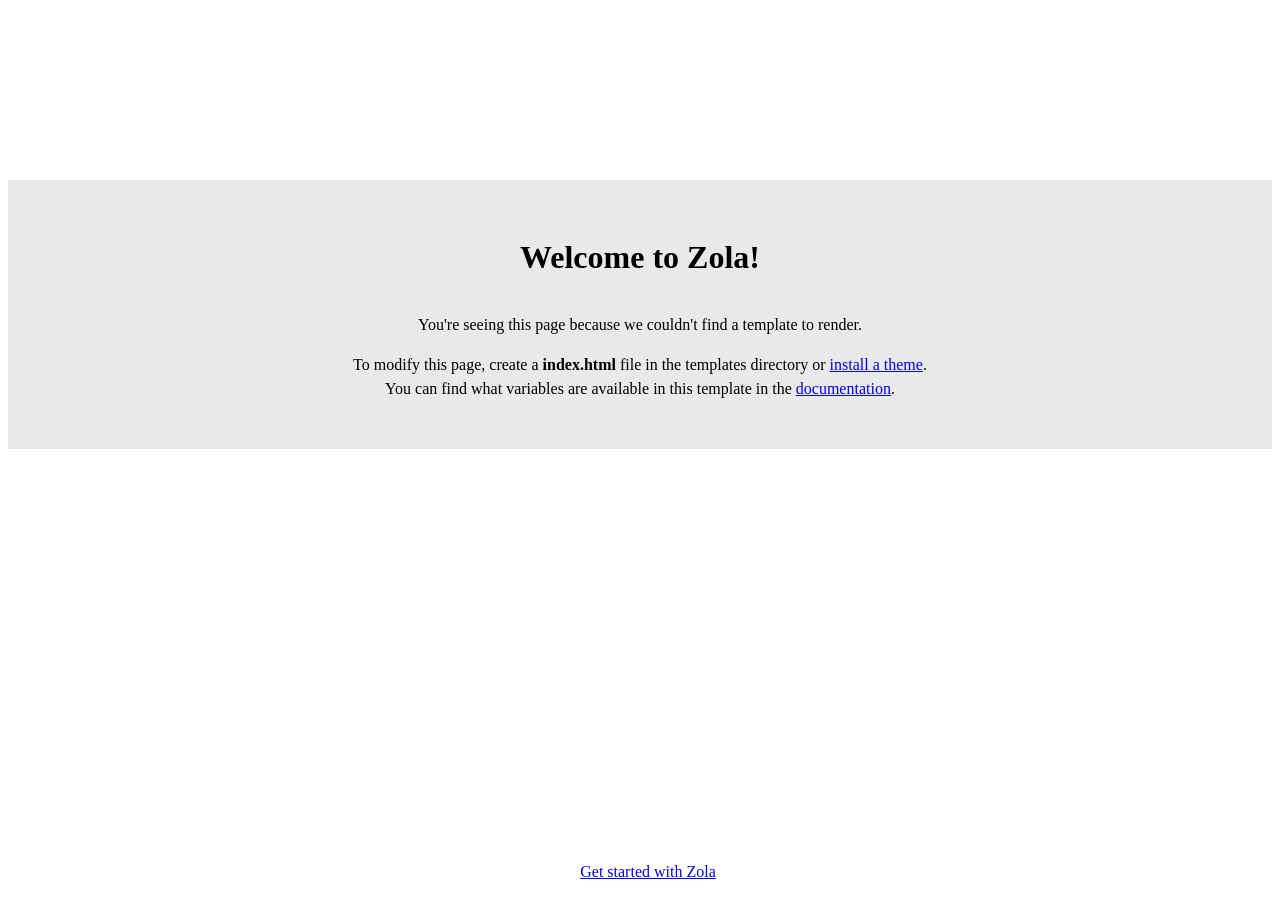
==== index.html @ 979e3444 "Deploy ipl31/kenc to ipl31/kenc:gh-pages" ====
<html>
    <head>
        <title>Zola</title>
    </head>
    <body>
        <div class="container">
            <h1>Welcome to Zola!</h1>
            <p>
                You're seeing this page because we couldn't find a template to render.
            </p>
            <p>
                To modify this page, create a <b>index.html</b> file in the templates directory or
                <a href="https://www.getzola.org/documentation/themes/installing-and-using-themes/" target="_blank">install a theme</a>.
                <br>
                You can find what variables are available in this template in the <a href="https:&#x2F;&#x2F;www.getzola.org&#x2F;documentation&#x2F;templates&#x2F;pages-sections&#x2F;#section-variables" target="_blank">documentation</a>.
            </p>
        </div>
        <footer>
            <a href="https://www.getzola.org/documentation/getting-started/cli-usage/" target="_blank">Get started with Zola</a>
        </footer>
        <style>
            html {
                line-height: 1.5;
            }
            h1 {
                margin-bottom: 2rem;
            }
            .container {
                font-family: "sans-serif";
                text-align: center;
                margin-top: 20vh;
                padding: 2rem;
                background: #e9e9e9;
            }
            footer {
                position: fixed;
                width: 100%;
                bottom: 1rem;
                text-align: center;
            }
        </style>
    </body>
</html>
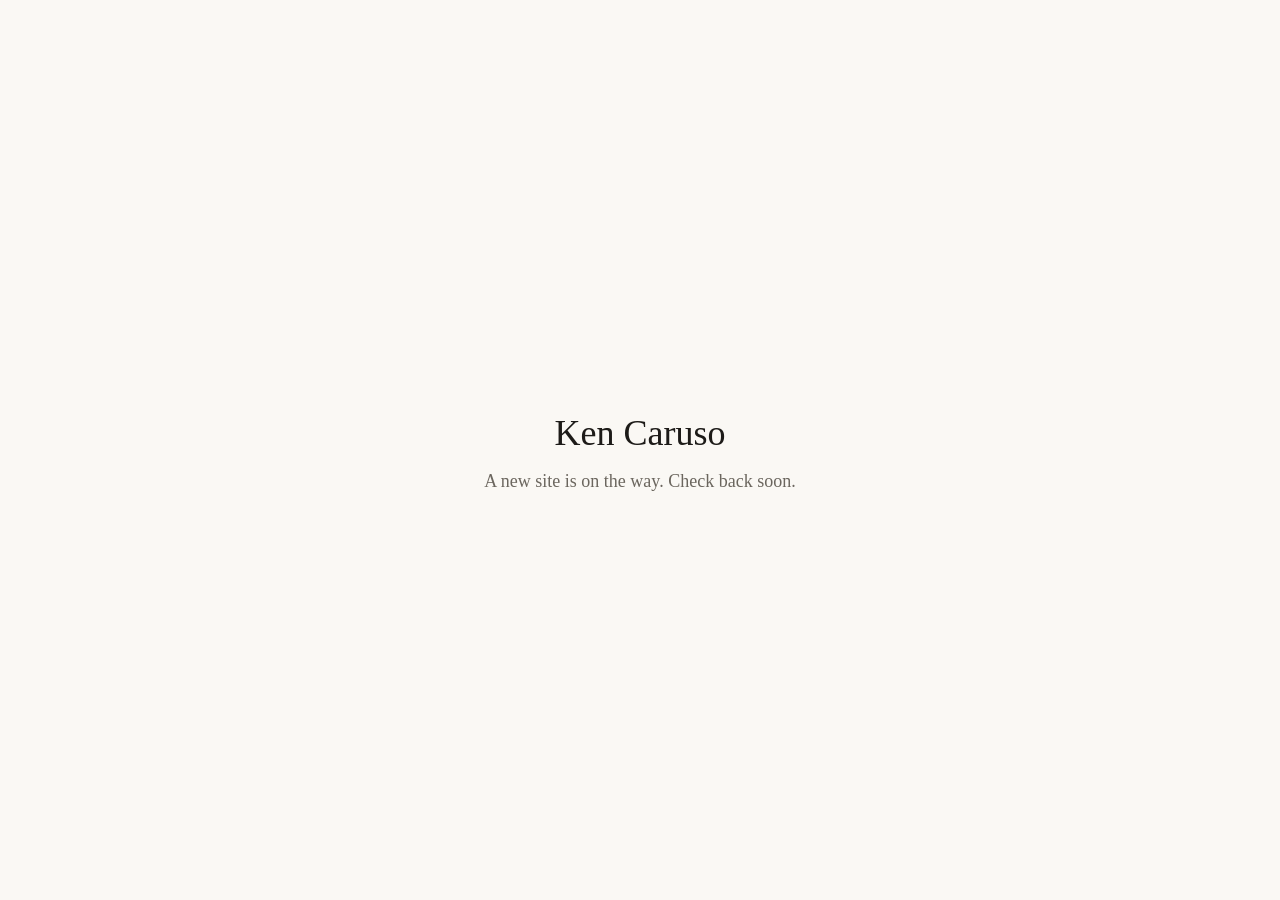
==== commit 4a41aea0: "Deploy ipl31/kenc to ipl31/kenc:gh-pages" ====
--- a/index.html
+++ b/index.html
@@ -1,43 +1,28 @@
-<html>
-    <head>
-        <title>Zola</title>
-    </head>
-    <body>
-        <div class="container">
-            <h1>Welcome to Zola!</h1>
-            <p>
-                You're seeing this page because we couldn't find a template to render.
-            </p>
-            <p>
-                To modify this page, create a <b>index.html</b> file in the templates directory or
-                <a href="https://www.getzola.org/documentation/themes/installing-and-using-themes/" target="_blank">install a theme</a>.
-                <br>
-                You can find what variables are available in this template in the <a href="https:&#x2F;&#x2F;www.getzola.org&#x2F;documentation&#x2F;templates&#x2F;pages-sections&#x2F;#section-variables" target="_blank">documentation</a>.
-            </p>
-        </div>
-        <footer>
-            <a href="https://www.getzola.org/documentation/getting-started/cli-usage/" target="_blank">Get started with Zola</a>
-        </footer>
-        <style>
-            html {
-                line-height: 1.5;
-            }
-            h1 {
-                margin-bottom: 2rem;
-            }
-            .container {
-                font-family: "sans-serif";
-                text-align: center;
-                margin-top: 20vh;
-                padding: 2rem;
-                background: #e9e9e9;
-            }
-            footer {
-                position: fixed;
-                width: 100%;
-                bottom: 1rem;
-                text-align: center;
-            }
-        </style>
-    </body>
+<!doctype html>
+<html lang="en">
+<head>
+  <meta charset="utf-8">
+  <meta name="viewport" content="width=device-width, initial-scale=1">
+  <title>kenc.io</title>
+  <meta name="description" content="Ken Caruso&#x27;s Homepage">
+  <style>
+    :root { color-scheme: light dark; --bg: #faf8f4; --fg: #1d1b18; --muted: #6b665e; }
+    @media (prefers-color-scheme: dark) { :root { --bg: #161513; --fg: #ece8e1; --muted: #9a948a; } }
+    html, body { height: 100%; margin: 0; }
+    body {
+      background: var(--bg); color: var(--fg);
+      font: 18px/1.5 Georgia, "Iowan Old Style", serif;
+      display: grid; place-items: center; padding: 0 16px;
+    }
+    main { max-width: 32rem; text-align: center; }
+    h1 { font-size: 2.25rem; font-weight: normal; margin: 0 0 .5rem; }
+    p { color: var(--muted); margin: 0; }
+  </style>
+</head>
+<body>
+  <main>
+    <h1>Ken Caruso</h1>
+    <p>A new site is on the way. Check back soon.</p>
+  </main>
+</body>
 </html>
